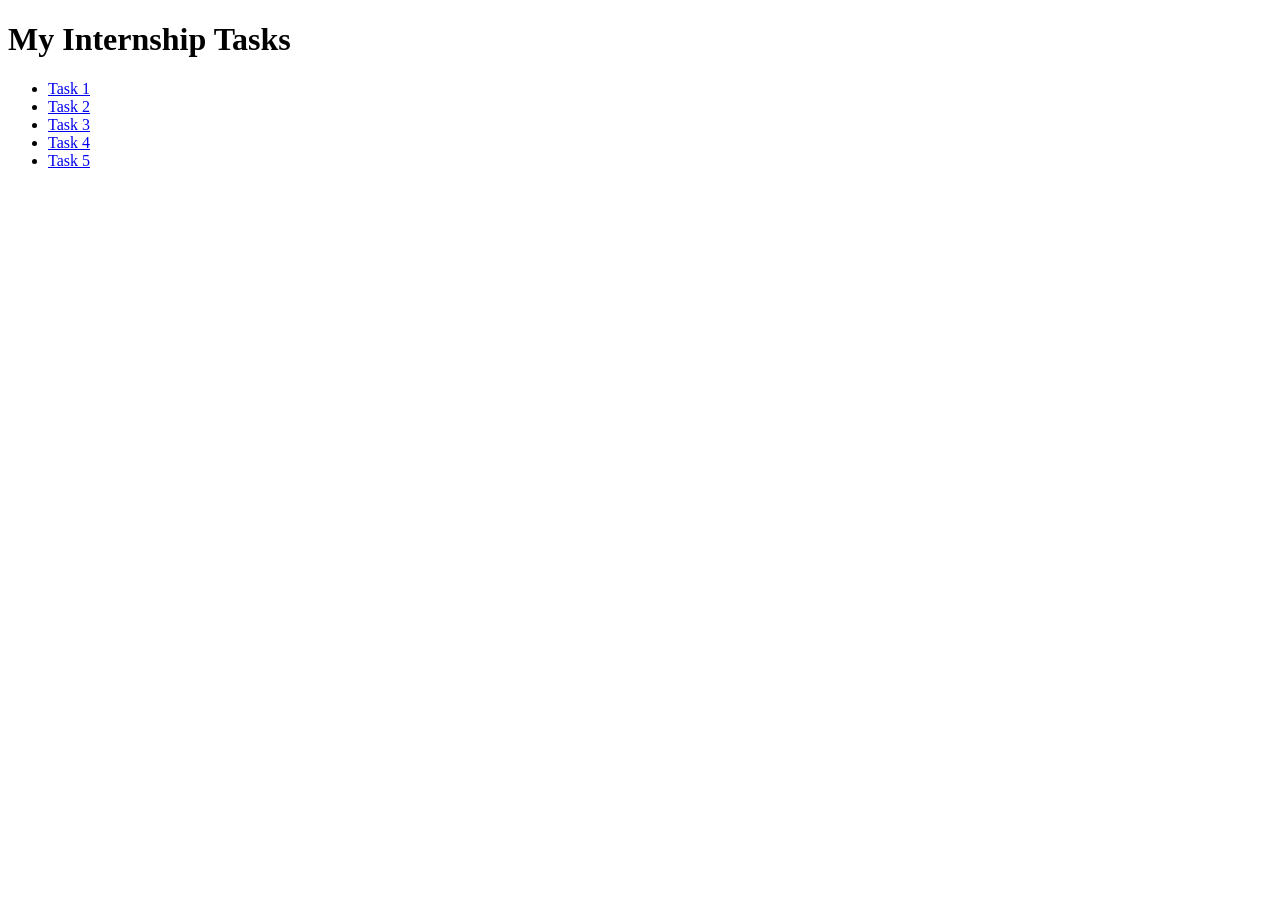
==== index.html @ 78c1f594 "Added homepage index" ====
<!DOCTYPE html>
<html>
<head>
    <title>My Internship Tasks</title>
</head>
<body>
    <h1>My Internship Tasks</h1>

    <ul>
        <li><a href="task-01-account-setup/">Task 1</a></li>
        <li><a href="task-02-html-portfolio-page/">Task 2</a></li>
        <li><a href="task-03-CSS-portfolio-page/">Task 3</a></li>
        <li><a href="task-04-commands/">Task 4</a></li>
        <li><a href="task-05-javascript-form-validation/">Task 5</a></li>
    </ul>
</body>
</html>
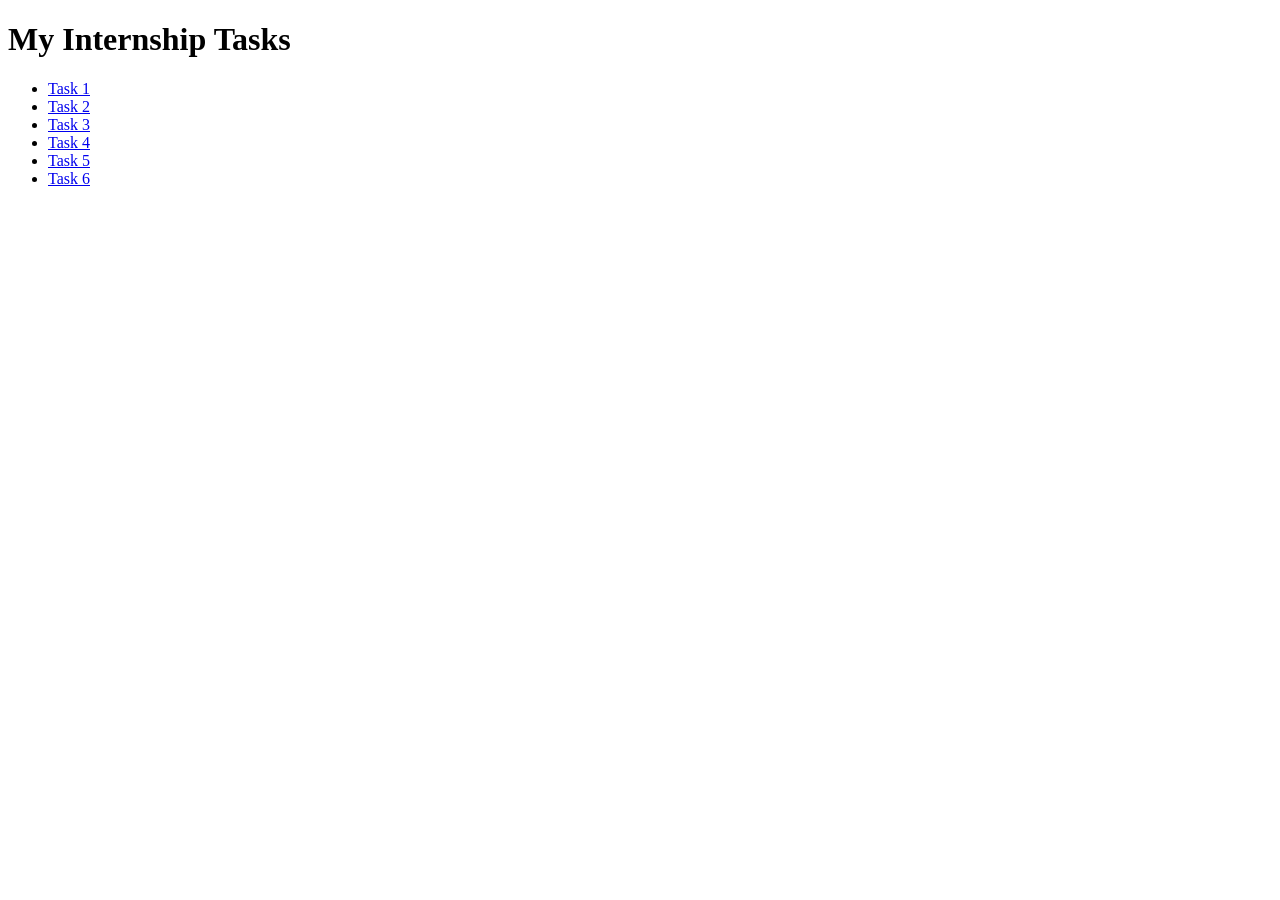
==== commit 20eac10e: "Added Task 6 Information" ====
--- a/index.html
+++ b/index.html
@@ -12,6 +12,7 @@
         <li><a href="task-03-CSS-portfolio-page/">Task 3</a></li>
         <li><a href="task-04-commands/">Task 4</a></li>
         <li><a href="task-05-javascript-form-validation/">Task 5</a></li>
+        <li><a href="task-06-todo-Listapp/">Task 6</a></li>
     </ul>
 </body>
 </html>
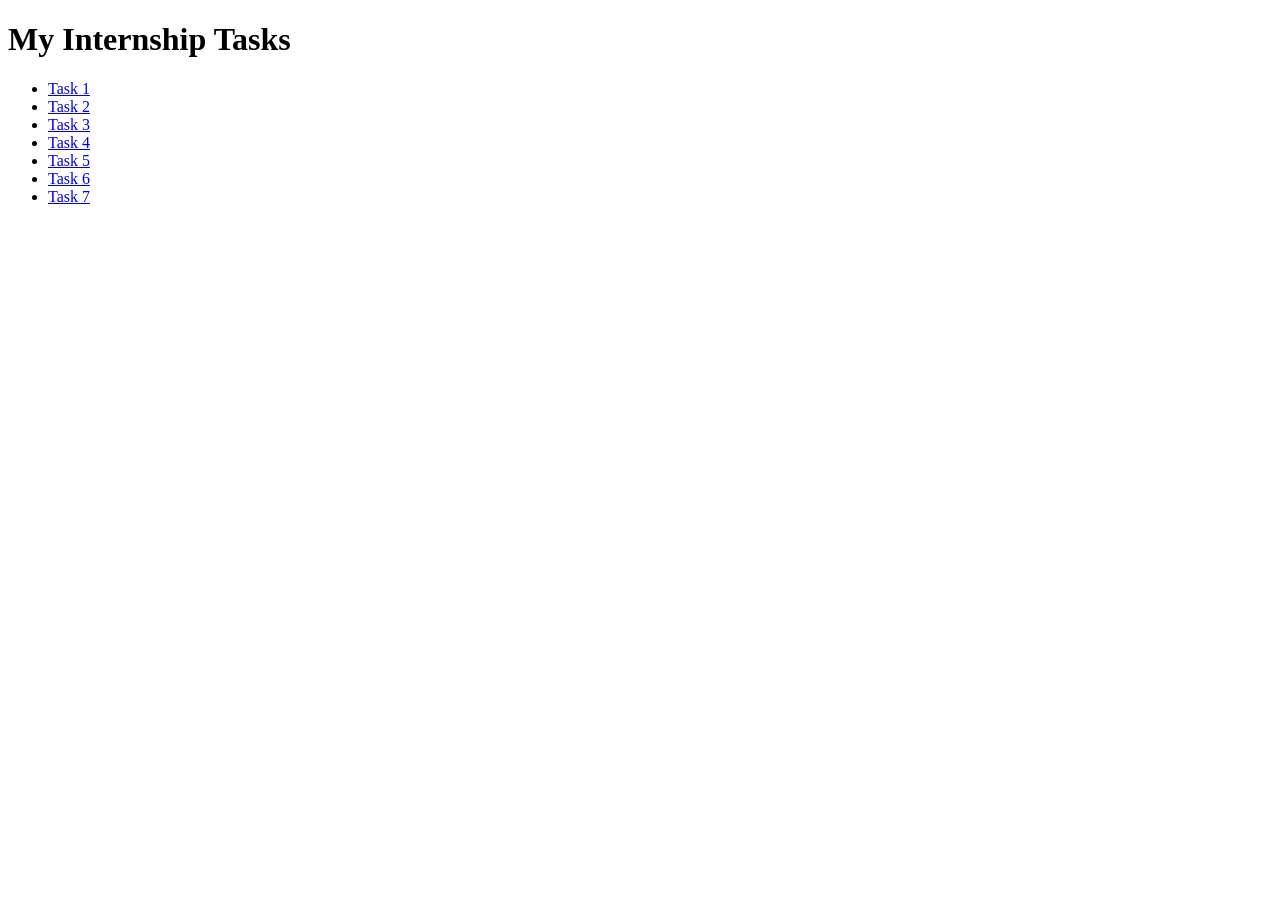
==== commit f8bba388: "Added Task 7 Fetch User Data" ====
--- a/index.html
+++ b/index.html
@@ -13,6 +13,7 @@
         <li><a href="task-04-commands/">Task 4</a></li>
         <li><a href="task-05-javascript-form-validation/">Task 5</a></li>
         <li><a href="task-06-todo-Listapp/">Task 6</a></li>
+        <li><a href="task-07-fetch-user-data/">Task 7</a></li>
     </ul>
 </body>
 </html>
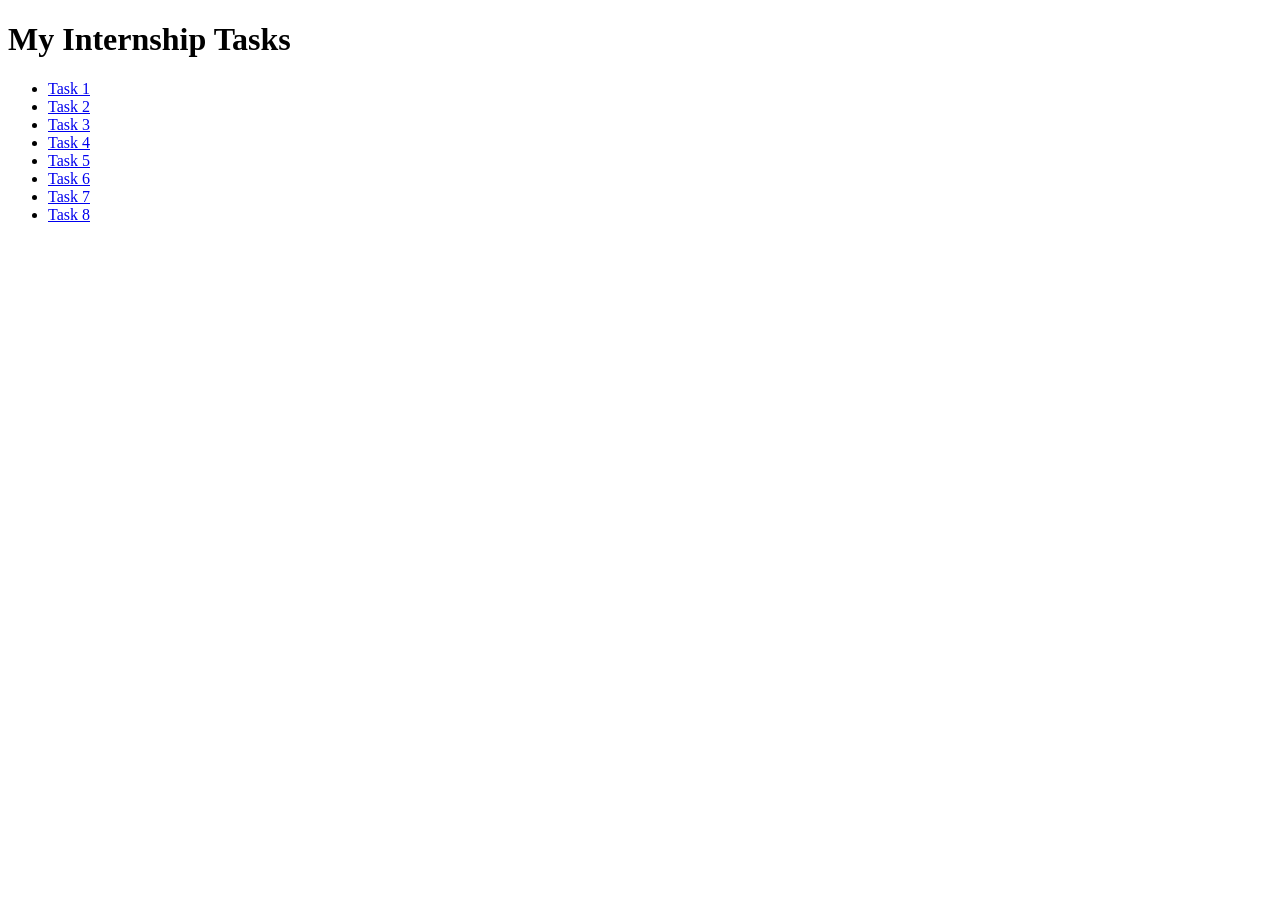
==== commit 8065fd1d: "Task 8: Product listing Page with search, filter , and sorting" ====
--- a/index.html
+++ b/index.html
@@ -14,6 +14,7 @@
         <li><a href="task-05-javascript-form-validation/">Task 5</a></li>
         <li><a href="task-06-todo-Listapp/">Task 6</a></li>
         <li><a href="task-07-fetch-user-data/">Task 7</a></li>
+        <li><a href="task-08-product-listing/">Task 8</a></li>
     </ul>
 </body>
 </html>
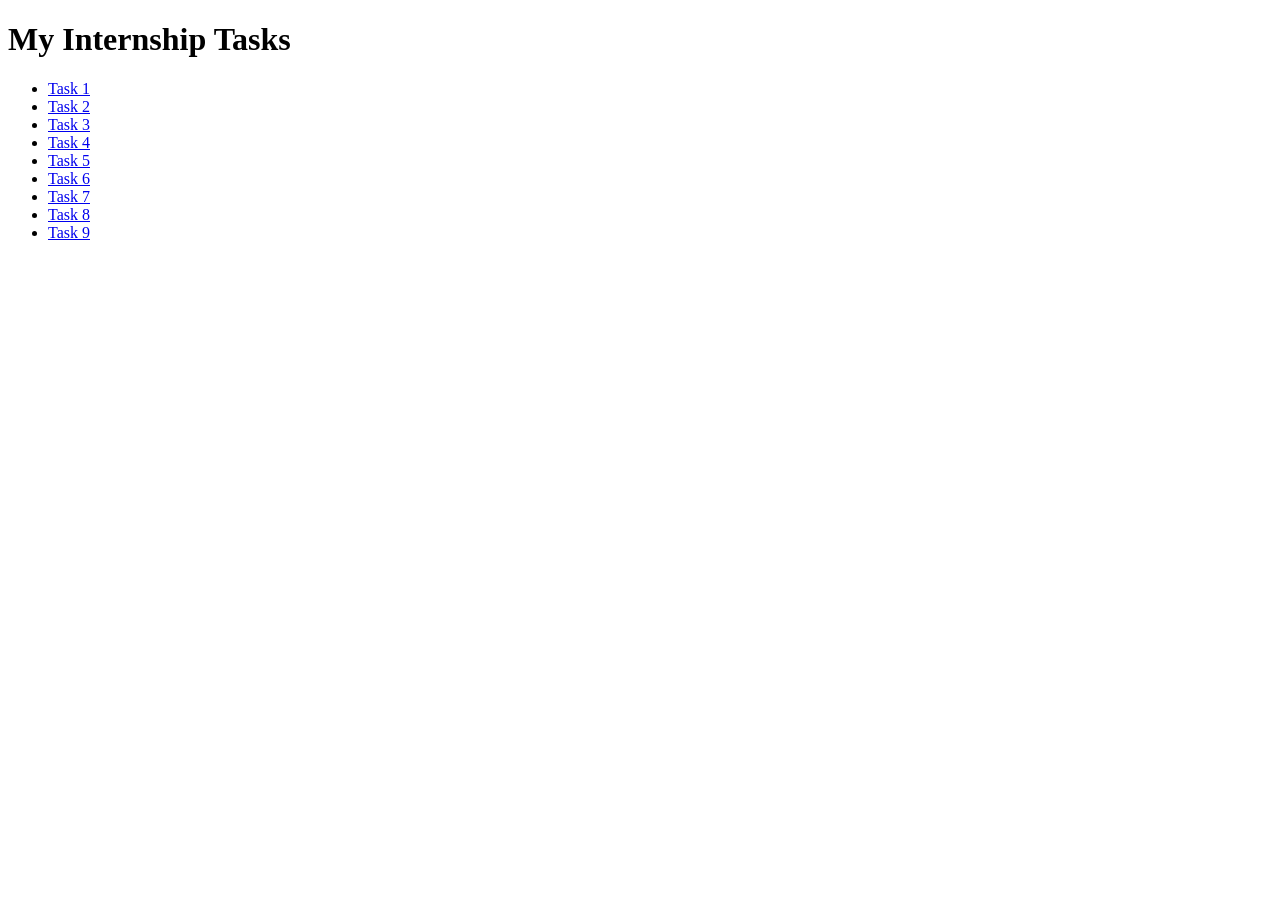
==== commit 5484aa2e: "Completed task 9" ====
--- a/index.html
+++ b/index.html
@@ -15,6 +15,7 @@
         <li><a href="task-06-todo-Listapp/">Task 6</a></li>
         <li><a href="task-07-fetch-user-data/">Task 7</a></li>
         <li><a href="task-08-product-listing/">Task 8</a></li>
+        <li><a href="task-09-client-management-system/">Task 9</a></li>
     </ul>
 </body>
 </html>
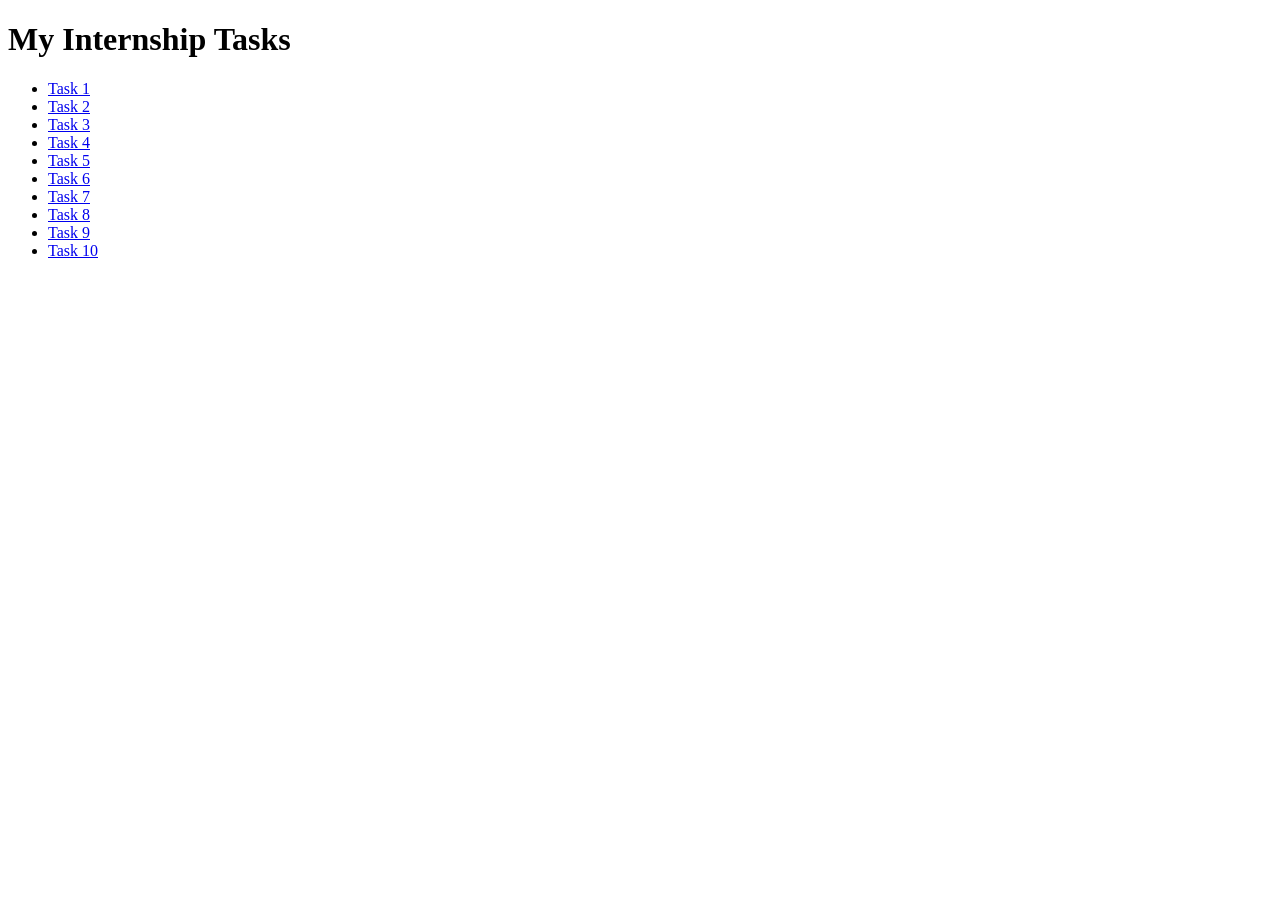
==== commit a7622bee: "Added CoreTech Landing Website" ====
--- a/index.html
+++ b/index.html
@@ -16,6 +16,7 @@
         <li><a href="task-07-fetch-user-data/">Task 7</a></li>
         <li><a href="task-08-product-listing/">Task 8</a></li>
         <li><a href="task-09-client-management-system/">Task 9</a></li>
+        <li><a href="task-10-CoreTech-Landing_page/">Task 10</a></li>
     </ul>
 </body>
 </html>
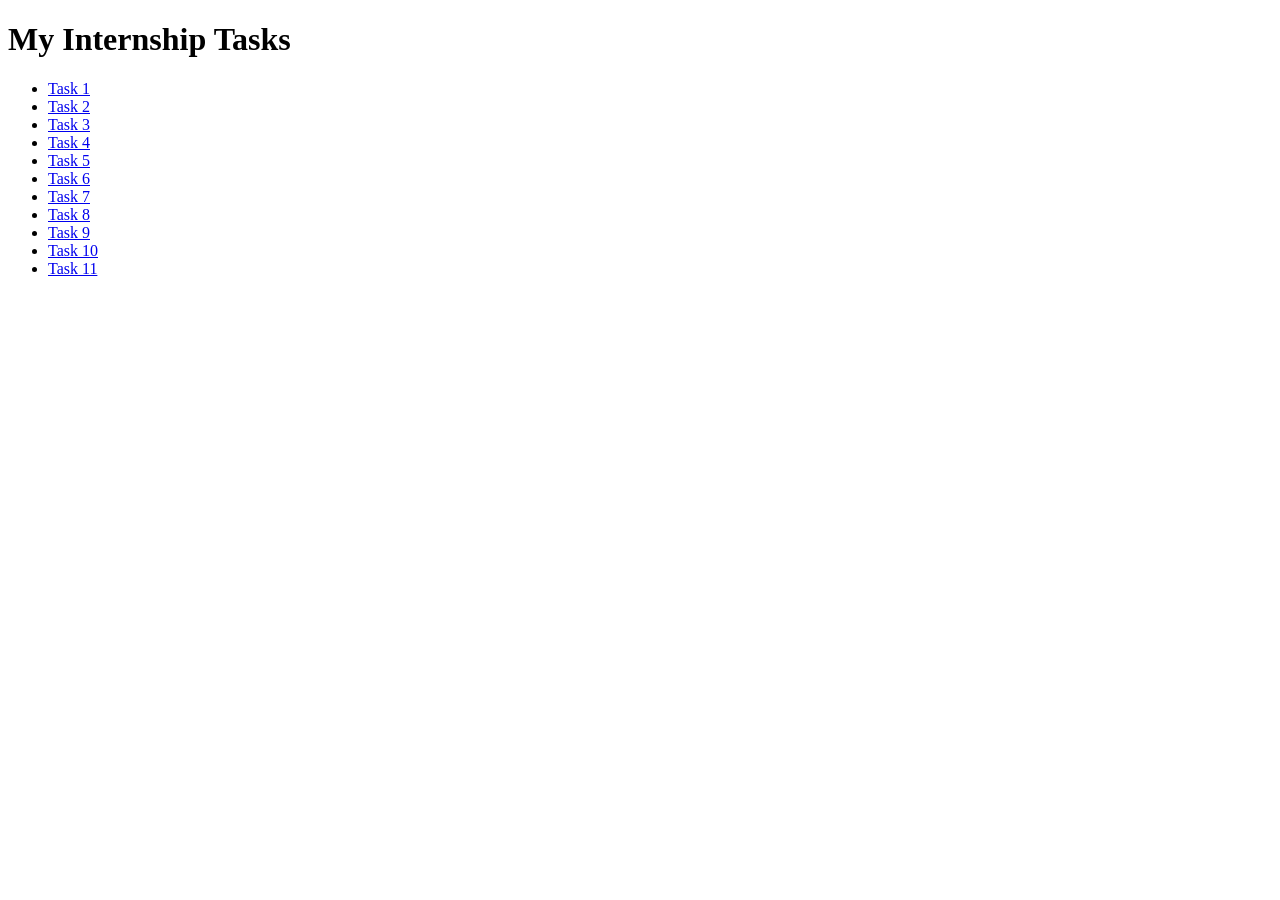
==== commit 9b3282c5: "Final Project:Developed Responsive Software House Website" ====
--- a/index.html
+++ b/index.html
@@ -17,6 +17,7 @@
         <li><a href="task-08-product-listing/">Task 8</a></li>
         <li><a href="task-09-client-management-system/">Task 9</a></li>
         <li><a href="task-10-CoreTech-Landing_page/">Task 10</a></li>
+        <li><a href="task-11-CoreTech-Final-Project/">Task 11</a></li>
     </ul>
 </body>
 </html>
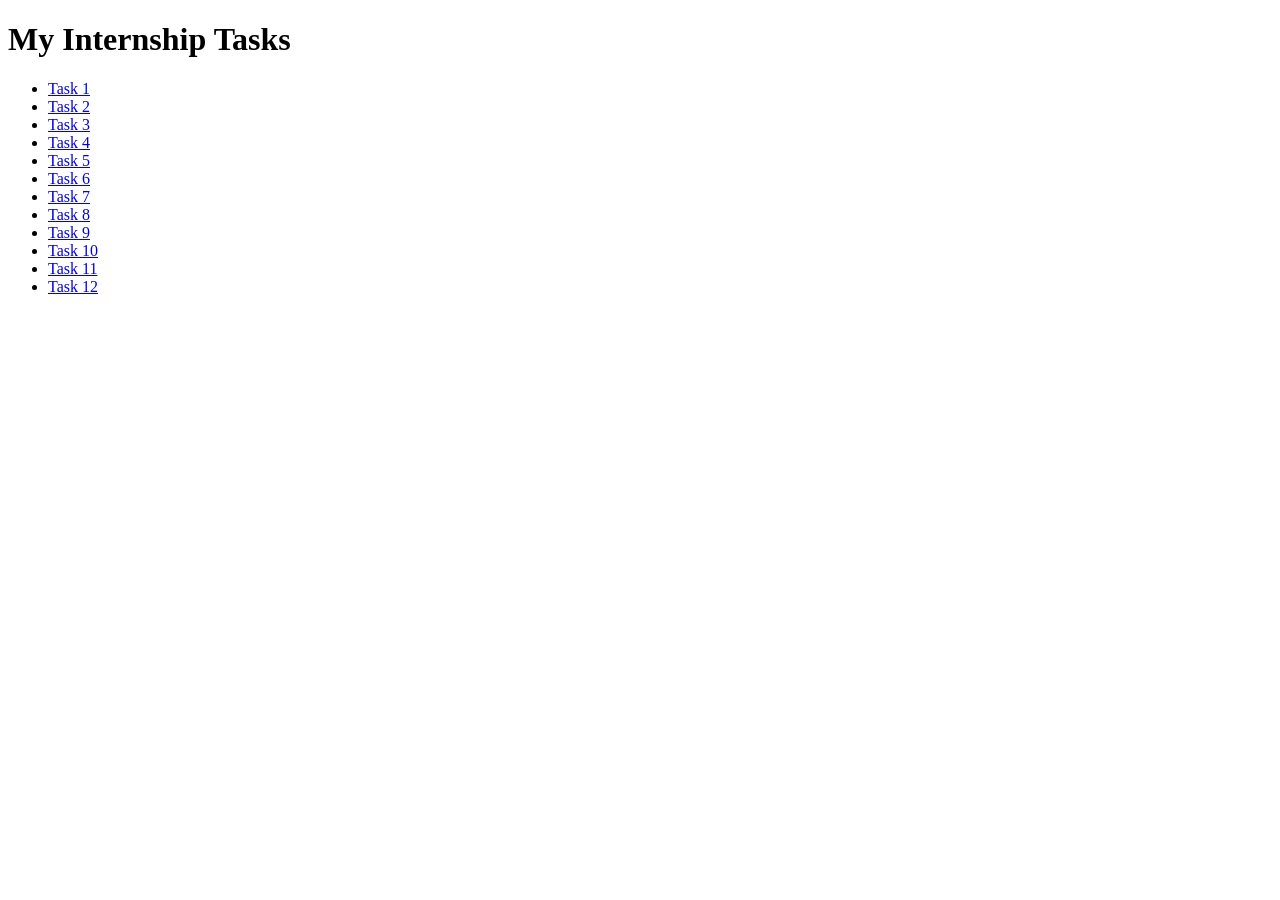
==== commit 67f08442: "Uploaded Final Project Presentation" ====
--- a/index.html
+++ b/index.html
@@ -18,6 +18,7 @@
         <li><a href="task-09-client-management-system/">Task 9</a></li>
         <li><a href="task-10-CoreTech-Landing_page/">Task 10</a></li>
         <li><a href="task-11-CoreTech-Final-Project/">Task 11</a></li>
+        <li><a href="task-12-final.project-Deployement(Presentation)/">Task 12</a></li>
     </ul>
 </body>
 </html>
